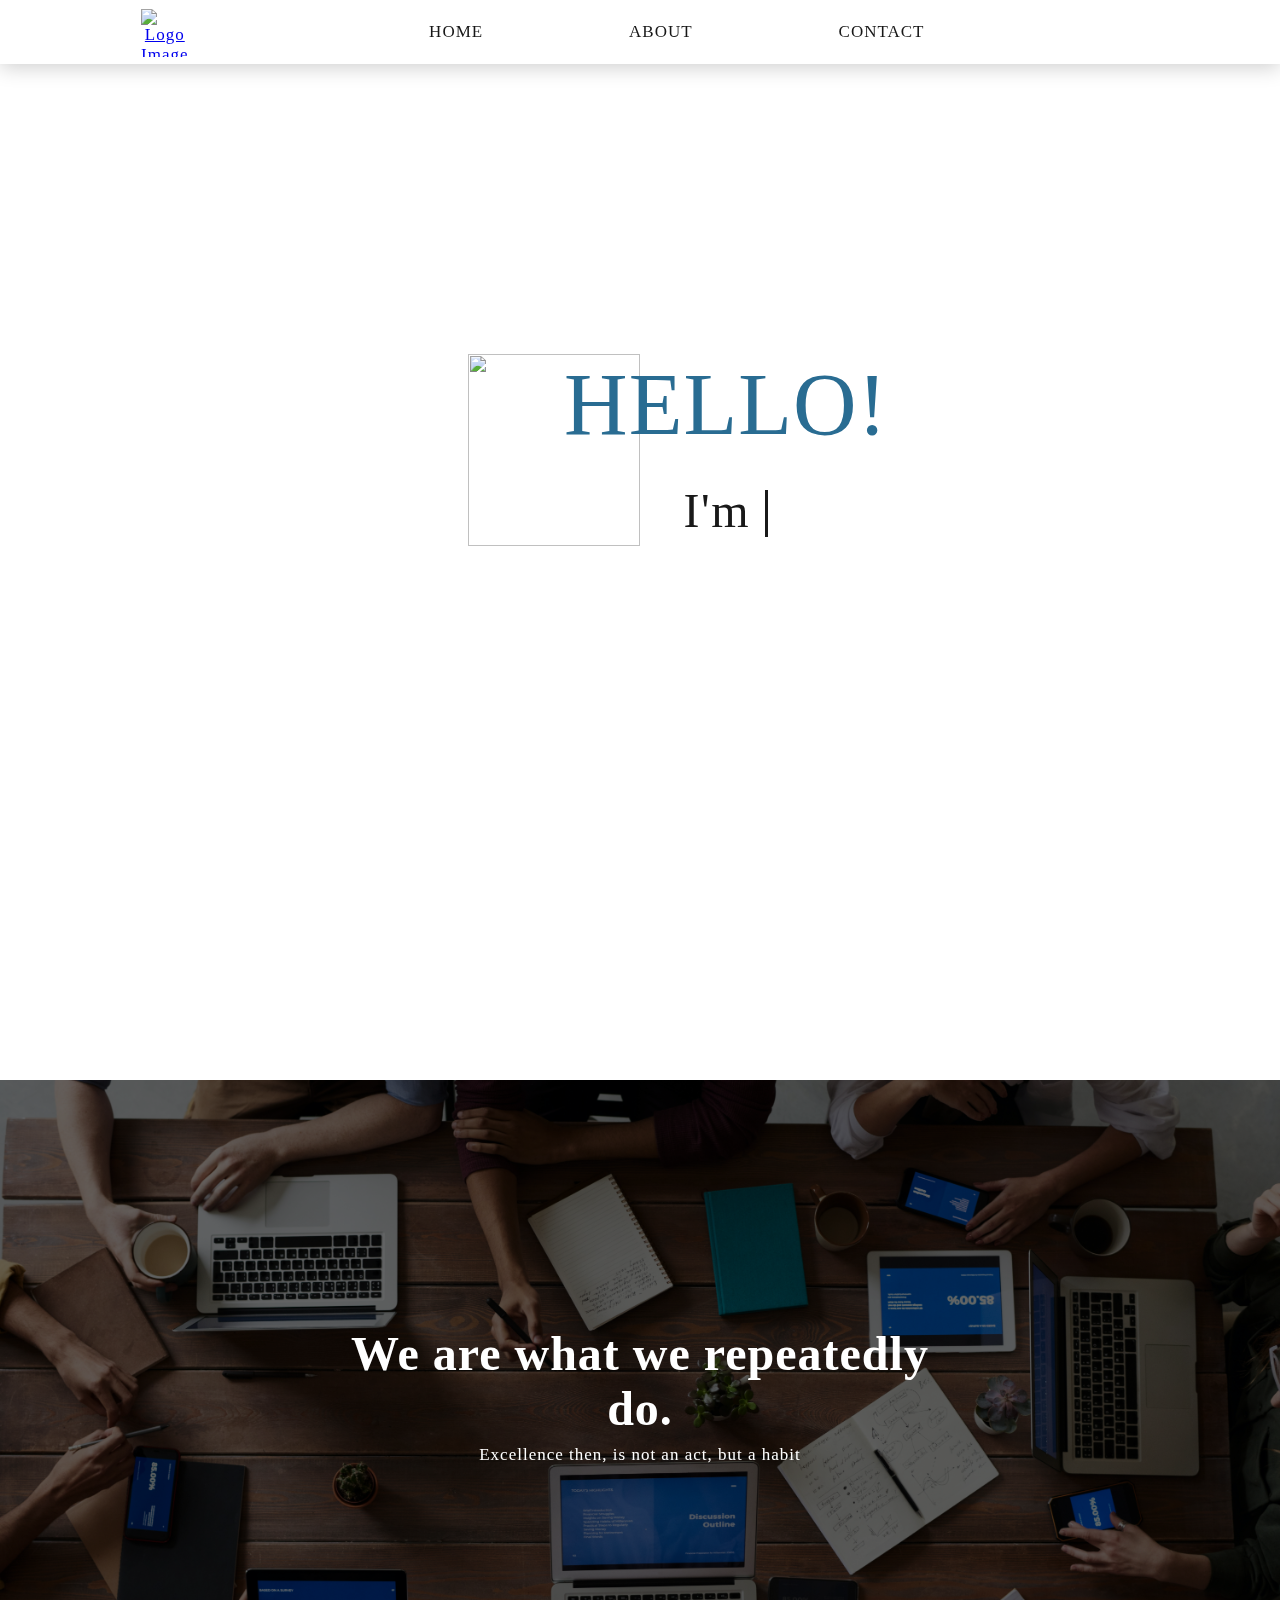
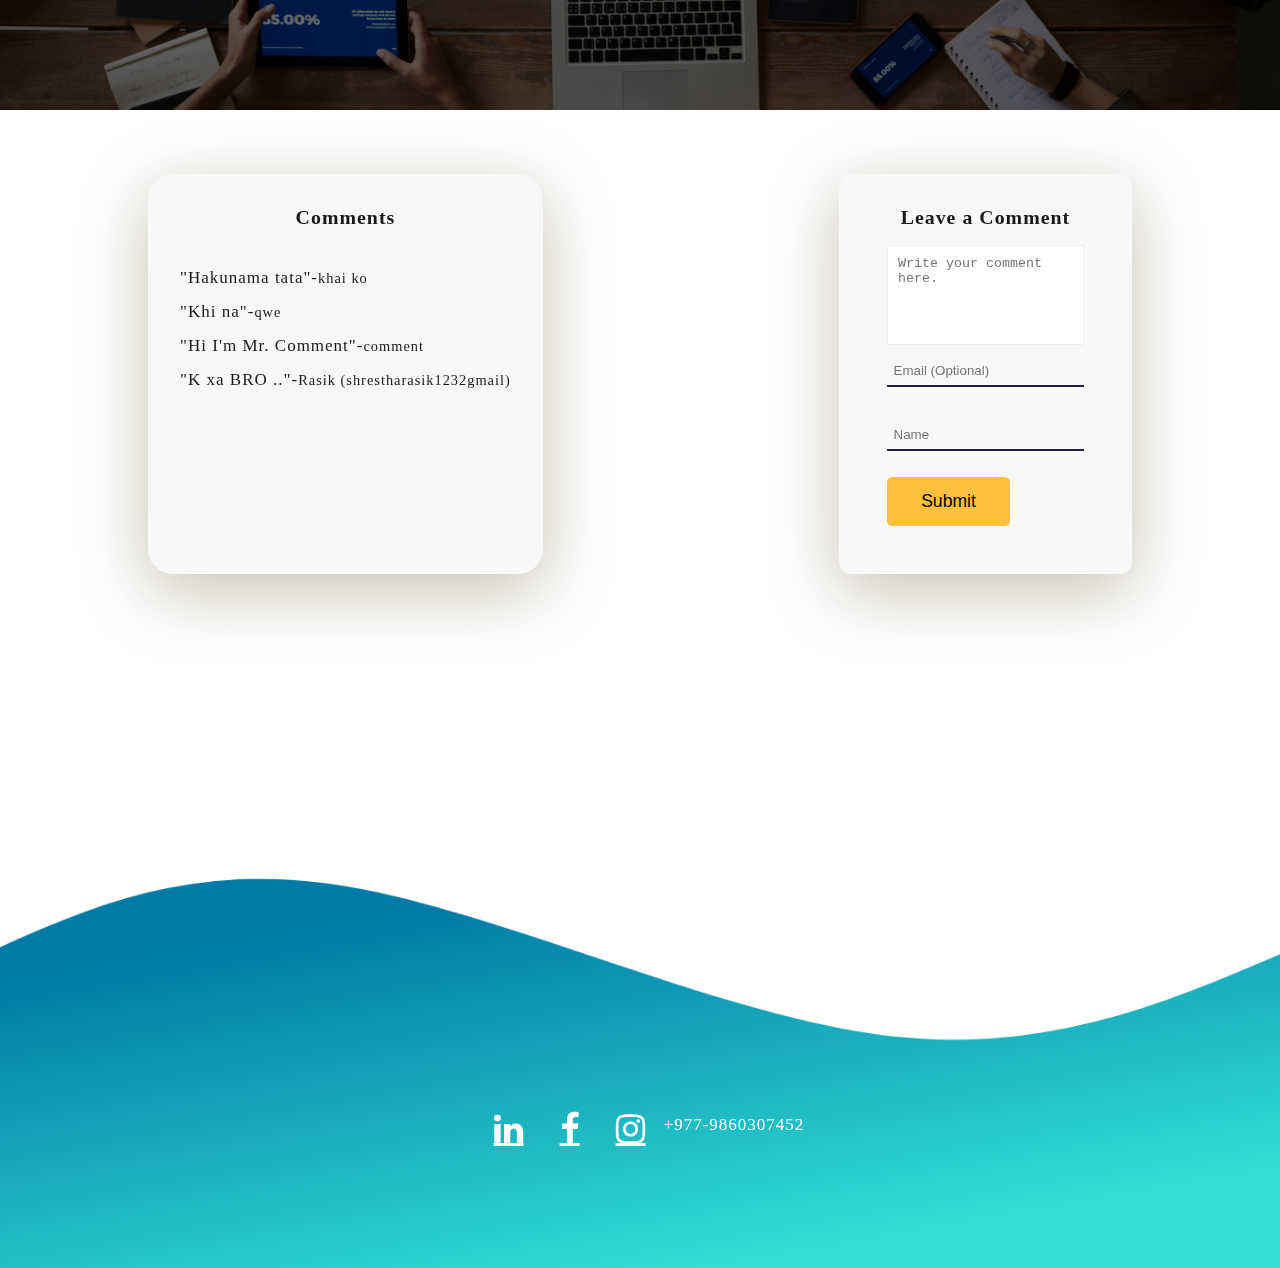
==== index.html @ b8f5f4b5 "ad" ====
<!DOCTYPE html>
<html lang="en">

<head>
  <meta charset="UTF-8">
  <meta http-equiv="X-UA-Compatible" content="IE=edge">
  <meta name="viewport" content="width=device-width, initial-scale=1.0">
  <link rel="stylesheet" href="index.css">
  <link rel="stylesheet" href="navbar/nav.css">
  <link rel="stylesheet" href="particlejs/particle.css">
  <link rel="icon" type="image/x-icon" href="logo.svg">
  <link rel="stylesheet" href="https://cdnjs.cloudflare.com/ajax/libs/font-awesome/4.7.0/css/font-awesome.min.css">



  <title>Sharan Shakya</title>
</head>

<body>
  <div id="particles-js"></div>
  <!-- backgroud particles.js container -->


  <nav id="navbar">
    <div class="logo">
      <a href="/"><img src="logo.svg" alt="Logo Image"></a>
    </div>
    <div class="hamburger">
      <div class="line1"></div>
      <div class="line2"></div>
      <div class="line3"></div>
    </div>
    <ul class="nav-links">
      <li><a href="#">Home</a></li>
      <li><a href="#about">About</a></li>
      <li><a href="#contact">Contact</a></li>
    </ul>
  </nav>
  <div class="container">
    <div class="container1">
      <div class="halfcon halfht">
        <div>
          <h1 class="worddown">HELLO!</h1><br>
          <p>I'm <span class="typed-text"></span><span class="cursor">&nbsp;</span></p>
        </div>
      </div>
      <div class="halfcon halfht2"><img src="cartoon.png" class="bimage"></div>
    </div>
  </div>
  <div id="about" style="height: 0px;"></div>

  <div class="cont1">
    <img src="/image1.jpg" class="hero-image">
    <div class="hero-text">
      <h1 class="hero-h1">We are what we repeatedly do.</h1>
      <p>Excellence then, is not an act, but a habit</p>
    </div>
  </div>





  <div class="mcont">
    <div class="cont2">
      <div class="fewword">
        <h3 style="text-align:center; padding: 2rem 0;">Comments</h3>
        <p>
          "Hakunama tata"-<span style="font-size: 0.9rem;">khai ko</span>
        </p>
        <p>
          "Khi na"-<span style="font-size: 0.9rem;">qwe</span>
        </p>
        <p>
          "Hi I'm Mr. Comment"-<span style="font-size: 0.9rem;">comment</span>
        </p>
        <p>
          "K xa BRO .."-<span style="font-size: 0.9rem;">Rasik (shrestharasik1232gmail)</span>
        </p>
      </div>
    </div>

    <div class="wrapper">
      <div class="containerf">
        <h3 style="text-align:center; padding: 2rem 0 1rem;">Leave a Comment</h3>
        <textarea id="userCmnt" placeholder="Write your comment here." id="textfield" required></textarea>
        <input type="email" placeholder="Email (Optional)" id="useremail" autocomplete="off" />
        <input type="text" placeholder="Name" id="username" autocomplete="off" required />

        <button id="submit">Submit</button>
        <p id="message-ref"></p>

        <!--
        <ul class="instructions">
        <li>Enter email address</li>
      </ul>
    -->

      </div>

    </div>
  </div>
  <script async src="https://pagead2.googlesyndication.com/pagead/js/adsbygoogle.js?client=ca-pub-6929316963913638"
     crossorigin="anonymous"></script>
<!-- myad -->
<ins class="adsbygoogle"
     style="display:block"
     data-ad-client="ca-pub-6929316963913638"
     data-ad-slot="6542798052"
     data-ad-format="auto"
     data-full-width-responsive="true"></ins>
<script>
     (adsbygoogle = window.adsbygoogle || []).push({});
</script>
  <div class="footer">
    <img src="/footer.png" class="footerimg" id="contact">
    <div class="slink">
      <a href="https://www.linkedin.com/in/sharan-shakya-2a991a253/" class="fa fa-linkedin fa-2x"></a>
      <a href="https://www.facebook.com/sharan.shakya.988" class="fa fa-facebook fa-2x"></a>
      <a href="https://l.facebook.com/l.php?u=https%3A%2F%2Finstagram.com%2Fsaran_shakya%3Figshid%3DYmMyMTA2M2Y%253D%26fbclid%3DIwAR3AWyLktVV91XzrCNL2SA-cSX_qr44mmFfyGIPhiyd38kD4BH1JWiRJEtk&h=AT3sZQDgfpwNe_PKlQQWfd-645g--vVTyDCOpM6fXVLVQYco8vTnBP4j1cLEjnzeR4g_JCmL1xZ5KYlZVB3CToIf7IX9SzSdr5lQ_5FsywY5Wpe92niqMSsQ7PNzlhlbo3VeFQ"
        class="fa fa-instagram fa-2x"></a>
      <span style="color: white;padding-top: 1.5rem;"> +977-9860307452</span>
    </div>

  </div>





  <!-- particles.js lib - https://github.com/VincentGarreau/particles.js -->
  <script src="http://cdn.jsdelivr.net/particles.js/2.0.0/particles.min.js"></script> <!-- stats.js lib -->

  <script src="navbar/nav.js"></script>
  <script src="particlejs/particle.js"></script>
  <script src="/t.js"></script>

  <!--Firebase-->


  <script type="module">
    // Import the functions you need from the SDKs you need
    import { initializeApp } from "https://www.gstatic.com/firebasejs/9.13.0/firebase-app.js";
    import { getFirestore } from "https://www.gstatic.com/firebasejs/9.13.0/firebase-firestore.js";
    import { collection, addDoc } from "https://www.gstatic.com/firebasejs/9.13.0/firebase-firestore.js";

    import { getAnalytics } from "https://www.gstatic.com/firebasejs/9.13.0/firebase-analytics.js";

    // TODO: Add SDKs for Firebase products that you want to use
    // https://firebase.google.com/docs/web/setup#available-libraries

    // Your web app's Firebase configuration
    // For Firebase JS SDK v7.20.0 and later, measurementId is optional
    const firebaseConfig = {
      apiKey: "AIzaSyDs4AkdjOiHIBs-JM60m8bfM_MmTyYeDIo",
      authDomain: "comments-49b1d.firebaseapp.com",
      databaseURL: "https://comments-49b1d-default-rtdb.firebaseio.com",
      projectId: "comments-49b1d",
      storageBucket: "comments-49b1d.appspot.com",
      messagingSenderId: "21105655154",
      appId: "1:21105655154:web:bf879b3d6b1ea61c8eb1eb",
      measurementId: "G-LWJBG18EDX"
    };
    // Initialize Firebase
    const app = initializeApp(firebaseConfig);
    const analytics = getAnalytics(app);
    //const db= firebase.firestore();
    //const db= app.firestore();
    const db = getFirestore(app);

    let count = 0;

    //------------------------//
    //----------FormJs--------//
    //-----------------------//

    let submitBtn = document.getElementById("submit");

    submit.addEventListener('click', (e) => {
      let messageRef = document.getElementById("message-ref");
      let username = document.getElementById("username").value;
      let useremail = document.getElementById("useremail").value;
      let usercomment = document.getElementById("userCmnt").value;



      /*db.collection("comments").add({
          name: username,
          comment: usercomment,
          email: useremail
      })*/

      if (((username && usercomment) != "")) {
        if (count == 0) {
          try {
            const docRef = addDoc(collection(db, "comments"), {
              name: username,
              comment: usercomment,
              email: useremail
            });
            messageRef.innerHTML = "Submitted"
            messageRef.style.visibility = "visible";
          } catch (err) {
            messageRef.innerHTML = "Submissio Failed"
            messageRef.style.visibility = "visible";
          }
          e.preventDefault();
          document.getElementById("username").value = "";
          document.getElementById("useremail").value = "";
          document.getElementById("userCmnt").value = "";
          messageRef.style.visibility = "visible";
          count = 1;
        }
        else {
          messageRef.innerHTML = "You want to enter twice huh"
          messageRef.style.visibility = "visible";
        }
      }
      else {
        messageRef.innerHTML = "Empty Field"
        messageRef.style.visibility = "visible";
      }
    });

  </script>
</body>

</html>
---- index.css ----
/* For responsive */
.col-1 {
    width: 8.33%;
}

.col-2 {
    width: 16.66%;
}

.col-3 {
    width: 25%;
}

.col-4 {
    width: 33.33%;
}

.col-5 {
    width: 41.66%;
}

.col-6 {
    width: 50%;
}

.col-7 {
    width: 58.33%;
}

.col-8 {
    width: 66.66%;
}

.col-9 {
    width: 75%;
}

.col-10 {
    width: 83.33%;
}

.col-11 {
    width: 91.66%;
}

.col-12 {
    width: 100%;
}


* {
    margin: 0;
    padding: 0;
    box-sizing: border-box;
}

html {
    scroll-behavior: smooth;
}

body {
    font-family: Georgia,"Times New Roman",Times,serif;
    font-weight: 400;
    font-size: 17px;
    line-height: normal;
    letter-spacing: 1px;
    color: #191919;
}

img {
    display: block;
}

.bimage {
    width: 100%;
    height: 100%
}

.container {
    z-index: 1;
    min-height: 100vh;
    display: flex;
    align-items: center;
    justify-content: center;
}

.container1 {

    display: flex;
    flex-direction: row-reverse;

}

.halfcon {
    width: 50%;
}

.worddown {
    font-size: 5.5rem;
    font-weight: 500;
    color: #296C92;
    text-align: center;
}

.halfht {
    display: flex;
    align-items: center;
    justify-content: center;
}

.cont1 {
    margin: 20vh 0 0;
    height: 70vh;
    background-color: black;
    text-align: center;
    position: relative;
}

.hero-image {
    width: 100%;
    height: 70vh;
    object-fit: cover;
    opacity: 0.4;

}

.hero-h1 {
    font-size: 3rem;
    font-weight: 600;
    margin-bottom: 1vh;
}

.hero-text {
    font-weight: 400;
    position: absolute;
    top: 50%;
    left: 50%;
    transform: translate(-50%, -50%);
    color: white;
}

.cont2 {
    margin: 4rem auto;

}

.fewword {
    border-radius: 25px;
    background-color: #f8f8f8;
	box-shadow: 0 1em 4em rgb(71, 50, 4, 0.3);

    padding: 0 2rem;
    text-align: justify;
    min-height: 400px;
    max-width: 500px;

}
.fewword p{
    padding: 7px 0;
}
/*----------Comment Form-------------*/
.wrapper {
    max-width: 600px;
    margin: 4rem auto;
    background-color: #f8f8f8;
    padding: 0 3rem;
	border-radius: 0.7em;
	box-shadow: 0 1em 4em rgb(71, 50, 4, 0.3);
}
.containerf {
    margin-bottom: 2rem;
}

textarea{
    width:100%;
    height:100px;
    padding:10px;
    border:1px solid #eee;
    resize:none;
  }
.instructions {
	background-color: #f8f8f8;
	padding: 0 1.8em;
	border-radius: 0.5em;
	font-size: 0.9em;
	margin: 1.5em 0 1em 0;
}
.instructions li {
	margin-bottom: 1em;
}

input,
#submit {
	border: none;
	outline: none;
	display: block;
}
input {
	width: 100%;
	background-color: transparent;
	margin-bottom: 2em;
	padding: 1em 0 0.5em 0.5em;
	border-bottom: 2px solid #202040;
}
#submit {
	position: relative;
	left: 0;
	font-size: 1.1rem;
	width: 7em;
	background-color: #ffc13d;
	padding: 0.8em 0;
	border-radius: 0.3em;
	margin: 1em 0 0;
}

#message-ref {
    position: relative;
    top: 0;
	visibility: hidden;
	font-size: 0.9em;
	margin-top:0;
	color: #34bd34;
    
}


.mcont{
    display: flex;
    justify-content: center;
}



/*-----Typing Effect----*/



.container p {
    font-size: 3rem;
    padding: 0.5rem;
    font-weight: 300;
    letter-spacing: 0.1rem;
    text-align: center;
    overflow: hidden;
}

.container p span.typed-text {
    font-size: 2.5rem;
    font-weight: normal;
    color: #296C92;
}

.container p span.cursor {
    display: inline-block;
    font-size: 2.5rem;
    background-color: #191919;
    margin-left: 0.1rem;
    width: 3px;
    animation: blink 1s infinite;
}

.container p span.cursor.typing {
    animation: none;
}



@keyframes blink {
    0% {
        background-color: #191919;
    }

    49% {
        background-color: #191919;
    }

    50% {
        background-color: transparent;
    }

    99% {
        background-color: transparent;
    }

    100% {
        background-color: #191919;
    }
}



/*------For small Screen-----*/
@media screen and (max-width: 800px) {

    body {
        font-weight: 300;
        font-size: 17px;
    }
    .container1 {
        flex-direction: column;

    }

    .halfcon {
        width: 100%;
    }

    .halfht {
        height: 100vh;
    }

    .halfht2 {
        height: 80vh;
    }

    .worddown {
        font-size: 4rem;
    }

    .container p {
        font-size: 2.5rem;
    }

    .container p span.typed-text {
        font-size: 2rem;
    }

    .bimage {
        object-fit: cover;
        object-position: 50% 100%;

    }

    .cont1 {
        margin: 20vh 0 0;
    }

    .hero-h1 {
        font-size: 2.2rem;
        margin-bottom: 1vh;
    }
    .cont2 {
        margin: 4rem auto;
        padding: 0 7vw;

    }
    .wrapper {
        margin: 0 auto 4rem ;
        padding: 0 5rem;

    }
    .mcont{
        display: flex;
        justify-content: center;
        flex-direction: column;

    }

}
/*-----Footer-----*/
.footer{
    position: relative;
}
.footerimg{
    width: 100%;
    height: 70vh;
    object-fit: cover;
    object-position: 80% 100%;
    position: relative;
}

.fa {  
    padding: 1rem;  
  text-align: center;  
    margin: 5px 2px;  
    font-size: 70px;  
  }  
  .fa-facebook {  
    color: white;  
  }  


  .fa-linkedin {  
    color: white;  
  }  
  .fa-instagram {  
    color: white;  
  }  

.slink{
    position: absolute;
    bottom: 10%;
    left: 50%;
    transform: translate(-50%, -50%);
    display: flex;
    justify-content: center;

}
---- navbar/nav.css ----
body{
    overflow-x: hidden;
}
nav{
    height: 4rem;
    width: 100vw;
    background-color: transparent;
    box-shadow: 0 3px 20px rgba(0, 0, 0, 0.2);
    display: flex;
    position: fixed;
    top: 0;
    z-index: 10;
    backdrop-filter: blur(4px);
}

/*Styling logo*/
.logo{
    padding:1vh 1vw;
    text-align: center;
    margin-left: 10vw;
}
.logo img {
    height: 3rem;
    width: 3rem;
}

/*Styling Links*/
.nav-links{
    display: flex;
    list-style: none; 
    width: 88vw;
    padding: 0 0.7vw;
    justify-content: center;
    align-items: center;
    text-transform: uppercase;
    margin-right: 10vw;
}
.nav-links li a{
    text-decoration: none;
    margin: 0 0.7vw;
    color: #171717;

}
.nav-links li a:hover {
    color: #007BA7;
}
.nav-links li {
    position: relative;
    margin: 5vh 5vw;
}
.nav-links li a::before {
    content: "";
    display: block;
    height: 3px;
    width: 0%;
    background-color: #007BA7;
    position: absolute;
    bottom: 0;
    transition: all ease-in-out 250ms;
    margin: 0 0 0 10%;
}
.nav-links li a:hover::before{
    width: 80%;
}


/*Styling Hamburger Icon*/
.hamburger div{
    width: 30px;
    height:3px;
    background: #171717;
    margin: 5px;
    transition: all 0.3s ease;
}
.hamburger{
    display: none;
}

/*Stying for small screens*/
@media screen and (max-width: 800px){
    nav{
        position: fixed;
        z-index: 3;
    }
    .logo{
        margin-left: 3vw;
    }
    .hamburger{
        display:block;
        position: absolute;
        cursor: pointer;
        right: 5%;
        top: 50%;
        transform: translate(-5%, -50%);
        z-index: 2;
        transition: all 0.7s ease;
    }
    .nav-links{
        position: fixed;
        background: #F2F2F2;
        height: 100vh;
        width: 100%;
        flex-direction: column;
        clip-path: circle(50px at 90% -20%);
        -webkit-clip-path: circle(50px at 90% -10%);
        transition: all 1s ease-out;
        pointer-events: none;
    }
    .nav-links.open{
        clip-path: circle(1000px at 90% -10%);
        -webkit-clip-path: circle(1000px at 90% -10%);
        pointer-events: all;
    }
    .nav-links li{
        opacity: 0;
    }
    .nav-links li:nth-child(1){
        transition: all 0.5s ease 0.2s;
    }
    .nav-links li:nth-child(2){
        transition: all 0.5s ease 0.4s;
    }
    .nav-links li:nth-child(3){
        transition: all 0.5s ease 0.6s;
    }
    .nav-links li:nth-child(4){
        transition: all 0.5s ease 0.7s;
    }
    .nav-links li:nth-child(5){
        transition: all 0.5s ease 0.8s;
    }
    .nav-links li:nth-child(6){
        transition: all 0.5s ease 0.9s;
        margin: 0;
    }
    .nav-links li:nth-child(7){
        transition: all 0.5s ease 1s;
        margin: 0;
    }
    li.fade{
        opacity: 1;
    }
}
/*Animating Hamburger Icon on Click*/
.toggle .line1{
    transform: rotate(-45deg) translate(-5px,6px);
}
.toggle .line2{
    transition: all 0.7s ease;
    width:0;
}
.toggle .line3{
    transform: rotate(45deg) translate(-5px,-6px);
}
---- particlejs/particle.css ----
/* ---- particles.js container ---- */
#particles-js{
    position: fixed;
    width: 100%;
    height: 100%;
    background-color: #ffffff;
    background-image: url("");
    background-repeat: no-repeat;
    background-size: cover;
    background-position: 50% 50%;
    z-index: -1;
    filter: blur(5px);
    -webkit-filter: blur(5px);
  

}
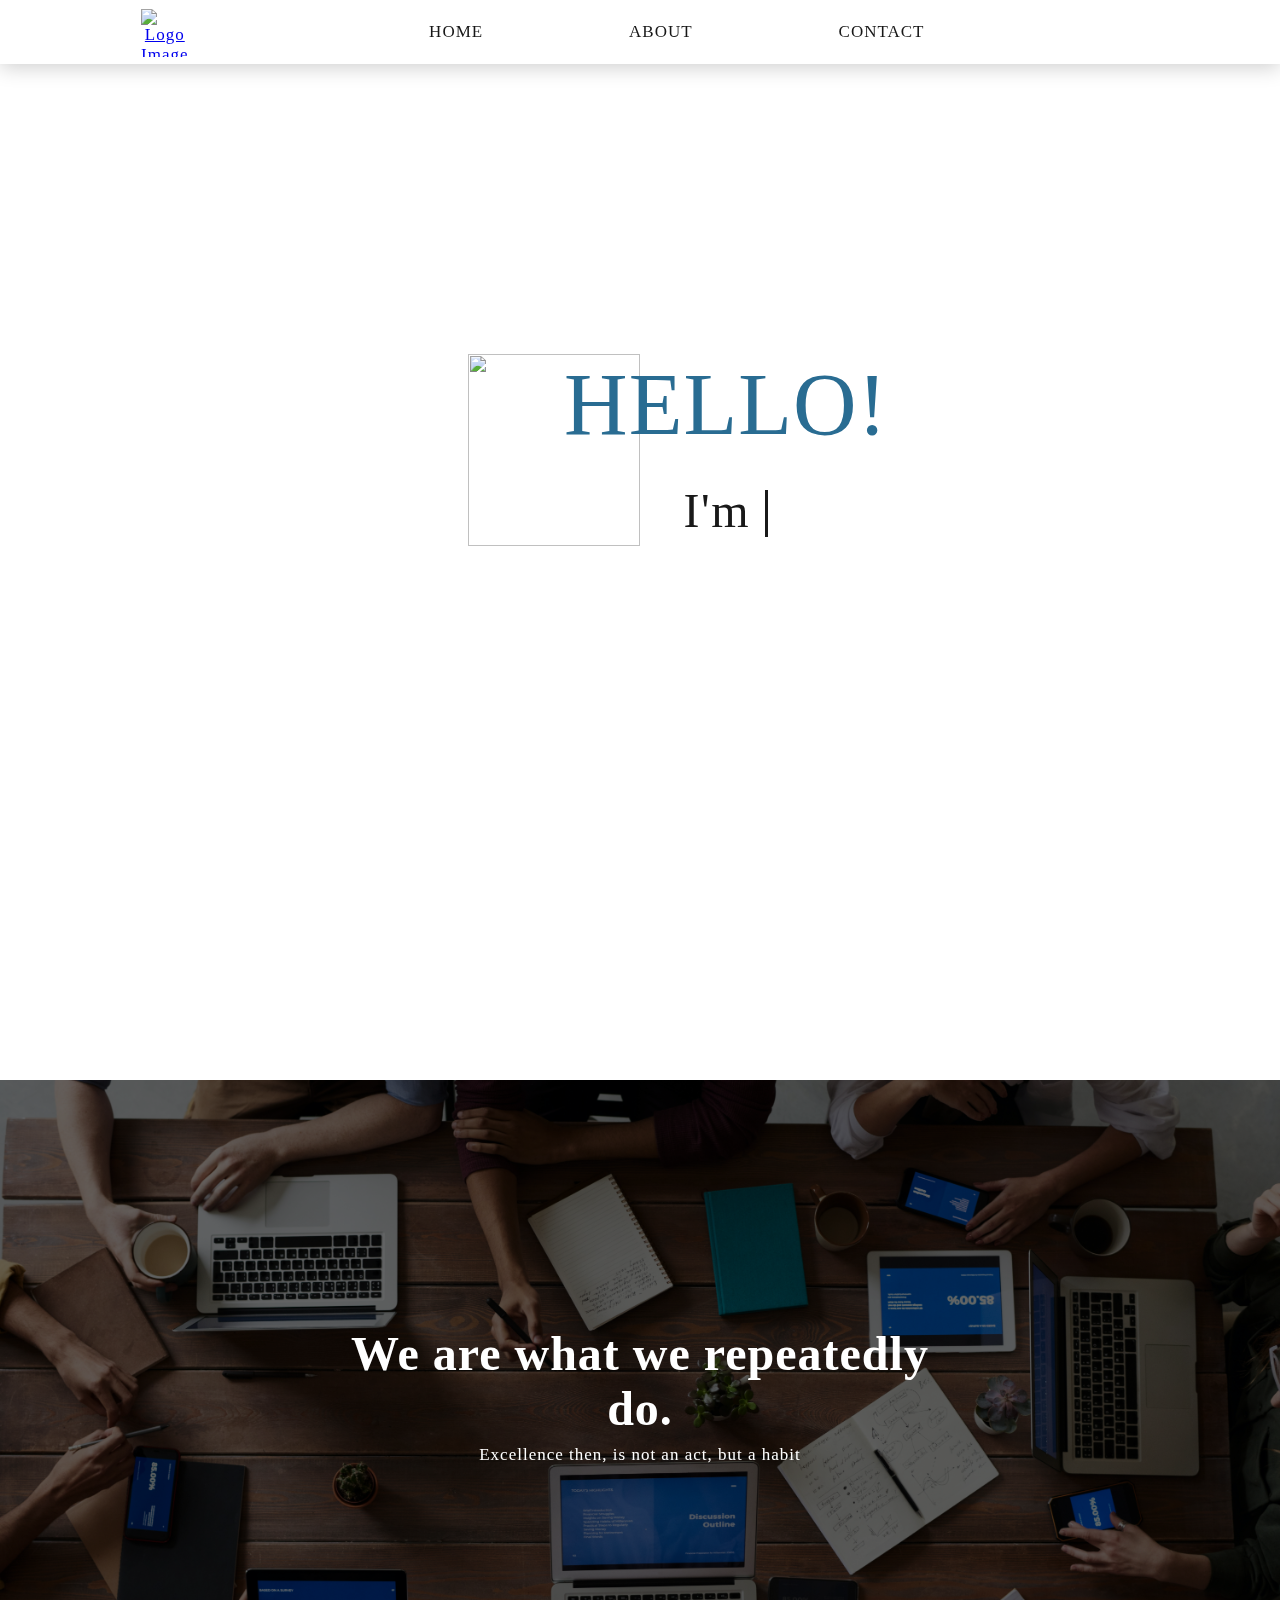
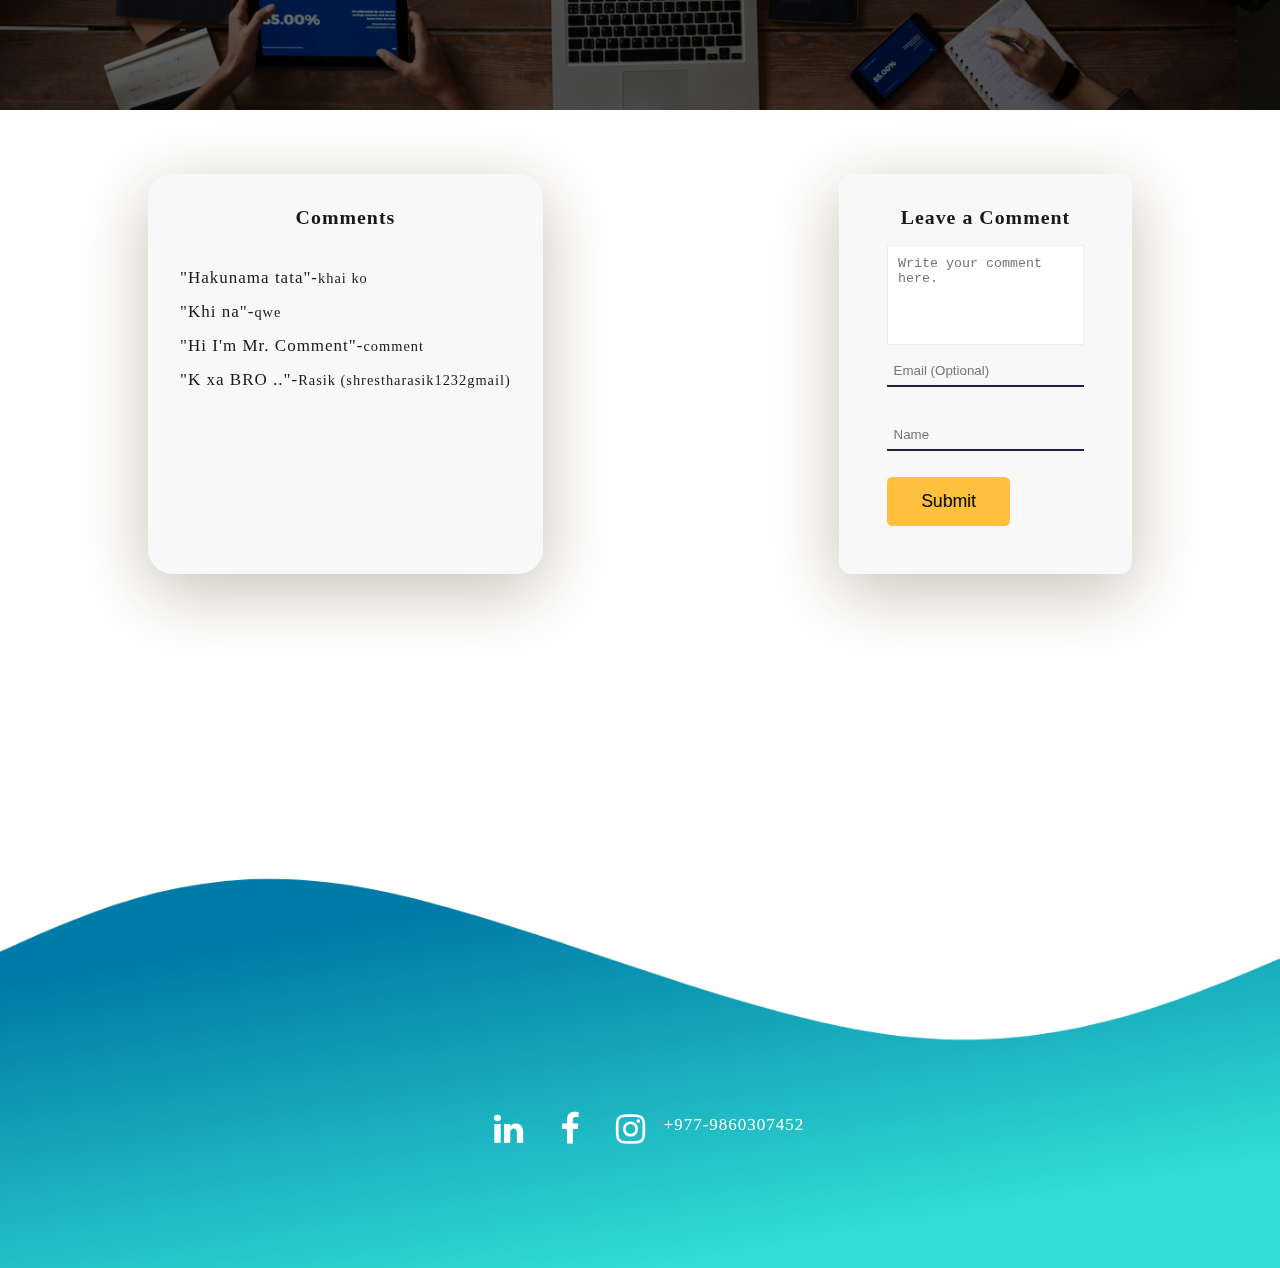
==== commit e68e51e2: "jk" ====
--- a/index.html
+++ b/index.html
@@ -100,25 +100,14 @@
 
     </div>
   </div>
-  <script async src="https://pagead2.googlesyndication.com/pagead/js/adsbygoogle.js?client=ca-pub-6929316963913638"
-     crossorigin="anonymous"></script>
-<!-- myad -->
-<ins class="adsbygoogle"
-     style="display:block"
-     data-ad-client="ca-pub-6929316963913638"
-     data-ad-slot="6542798052"
-     data-ad-format="auto"
-     data-full-width-responsive="true"></ins>
-<script>
-     (adsbygoogle = window.adsbygoogle || []).push({});
-</script>
+
   <div class="footer">
     <img src="/footer.png" class="footerimg" id="contact">
     <div class="slink">
-      <a href="https://www.linkedin.com/in/sharan-shakya-2a991a253/" class="fa fa-linkedin fa-2x"></a>
-      <a href="https://www.facebook.com/sharan.shakya.988" class="fa fa-facebook fa-2x"></a>
-      <a href="https://l.facebook.com/l.php?u=https%3A%2F%2Finstagram.com%2Fsaran_shakya%3Figshid%3DYmMyMTA2M2Y%253D%26fbclid%3DIwAR3AWyLktVV91XzrCNL2SA-cSX_qr44mmFfyGIPhiyd38kD4BH1JWiRJEtk&h=AT3sZQDgfpwNe_PKlQQWfd-645g--vVTyDCOpM6fXVLVQYco8vTnBP4j1cLEjnzeR4g_JCmL1xZ5KYlZVB3CToIf7IX9SzSdr5lQ_5FsywY5Wpe92niqMSsQ7PNzlhlbo3VeFQ"
-        class="fa fa-instagram fa-2x"></a>
+      <a  href="https://www.linkedin.com/in/sharan-shakya-2a991a253/" target="_blank" rel="noopener noreferrer"> <i class="fa fa-linkedin fa-2x"></i></a>
+      <a href="https://www.facebook.com/sharan.shakya.988" target="_blank" rel="noopener noreferrer"><i class="fa fa-facebook fa-2x"> </i></a>
+      <a href="https://l.facebook.com/l.php?u=https%3A%2F%2Finstagram.com%2Fsaran_shakya%3Figshid%3DYmMyMTA2M2Y%253D%26fbclid%3DIwAR3AWyLktVV91XzrCNL2SA-cSX_qr44mmFfyGIPhiyd38kD4BH1JWiRJEtk&h=AT3sZQDgfpwNe_PKlQQWfd-645g--vVTyDCOpM6fXVLVQYco8vTnBP4j1cLEjnzeR4g_JCmL1xZ5KYlZVB3CToIf7IX9SzSdr5lQ_5FsywY5Wpe92niqMSsQ7PNzlhlbo3VeFQ" target="_blank" rel="noopener noreferrer">
+        <i class="fa fa-instagram fa-2x"></i></a>
       <span style="color: white;padding-top: 1.5rem;"> +977-9860307452</span>
     </div>
 
--- a/index.css
+++ b/index.css
@@ -365,7 +365,7 @@
     width: 100%;
     height: 70vh;
     object-fit: cover;
-    object-position: 80% 100%;
+    object-position: 20% 100%;
     position: relative;
 }
 
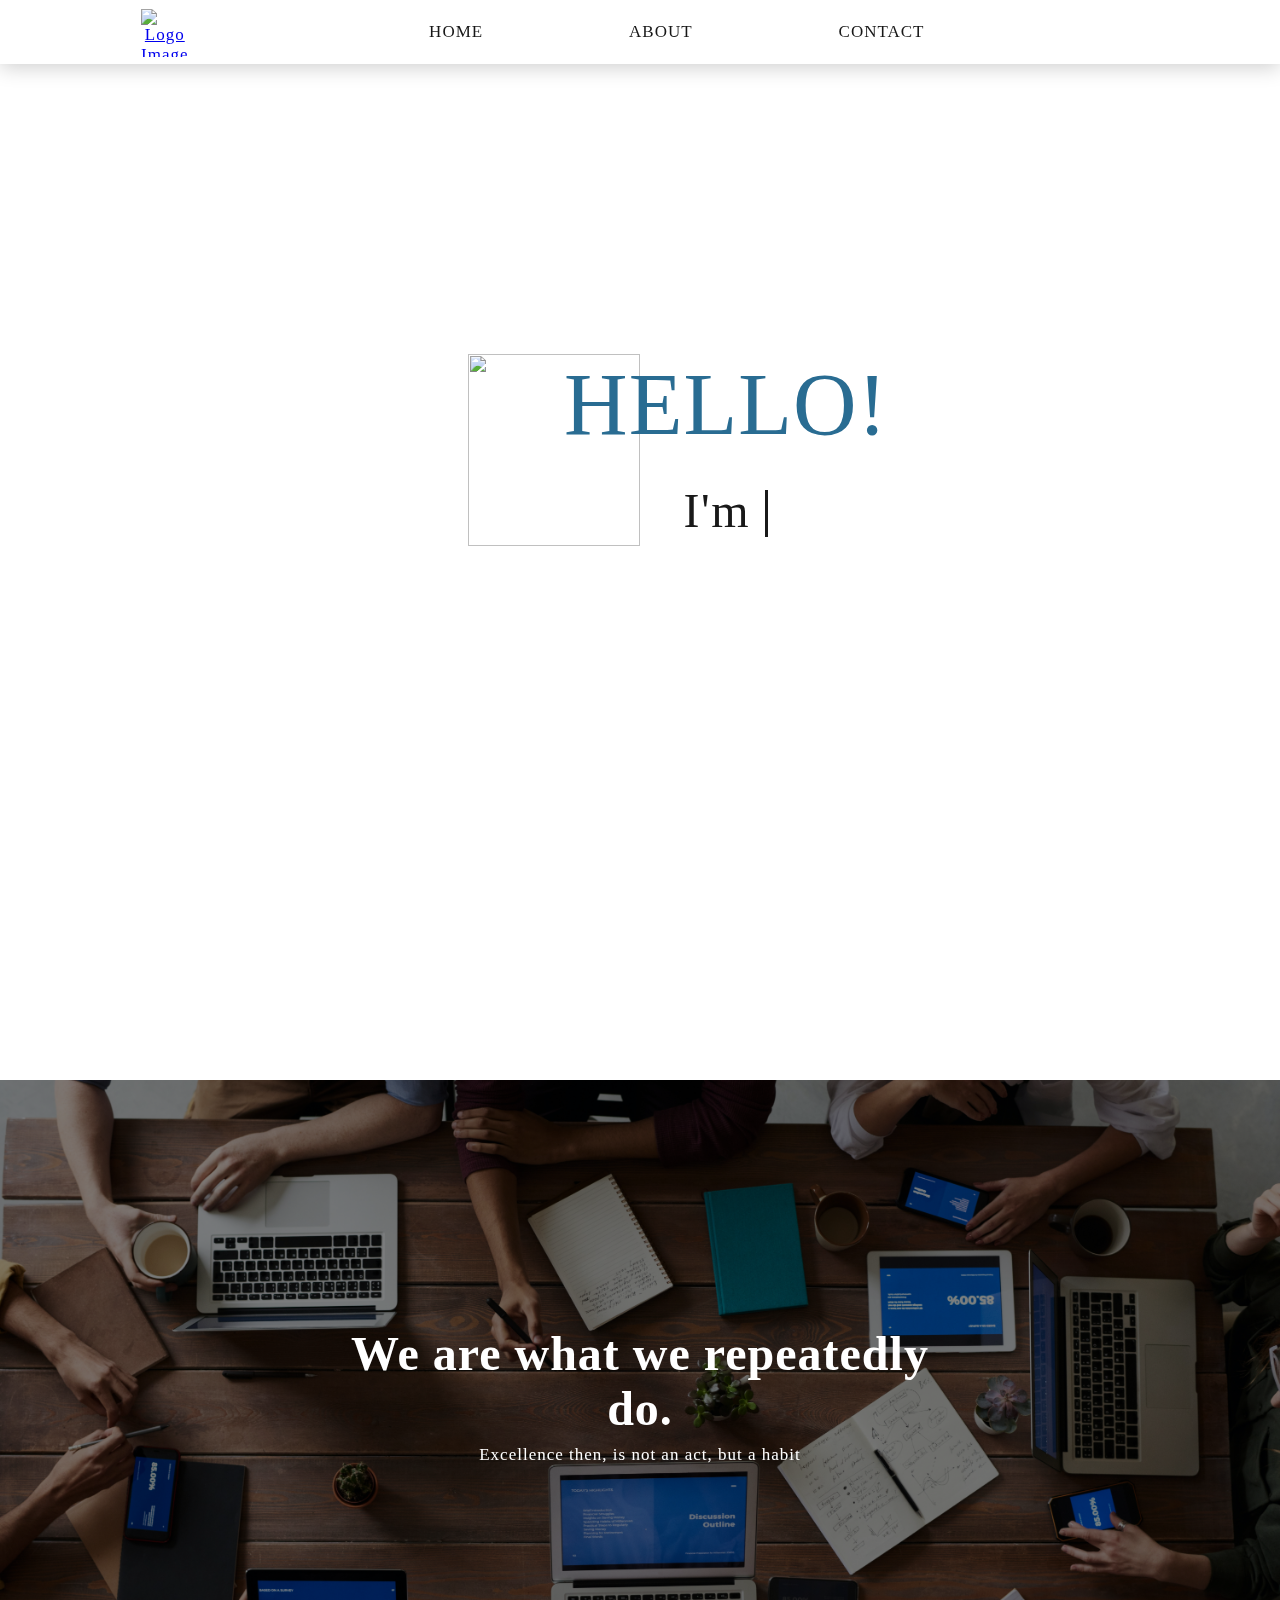
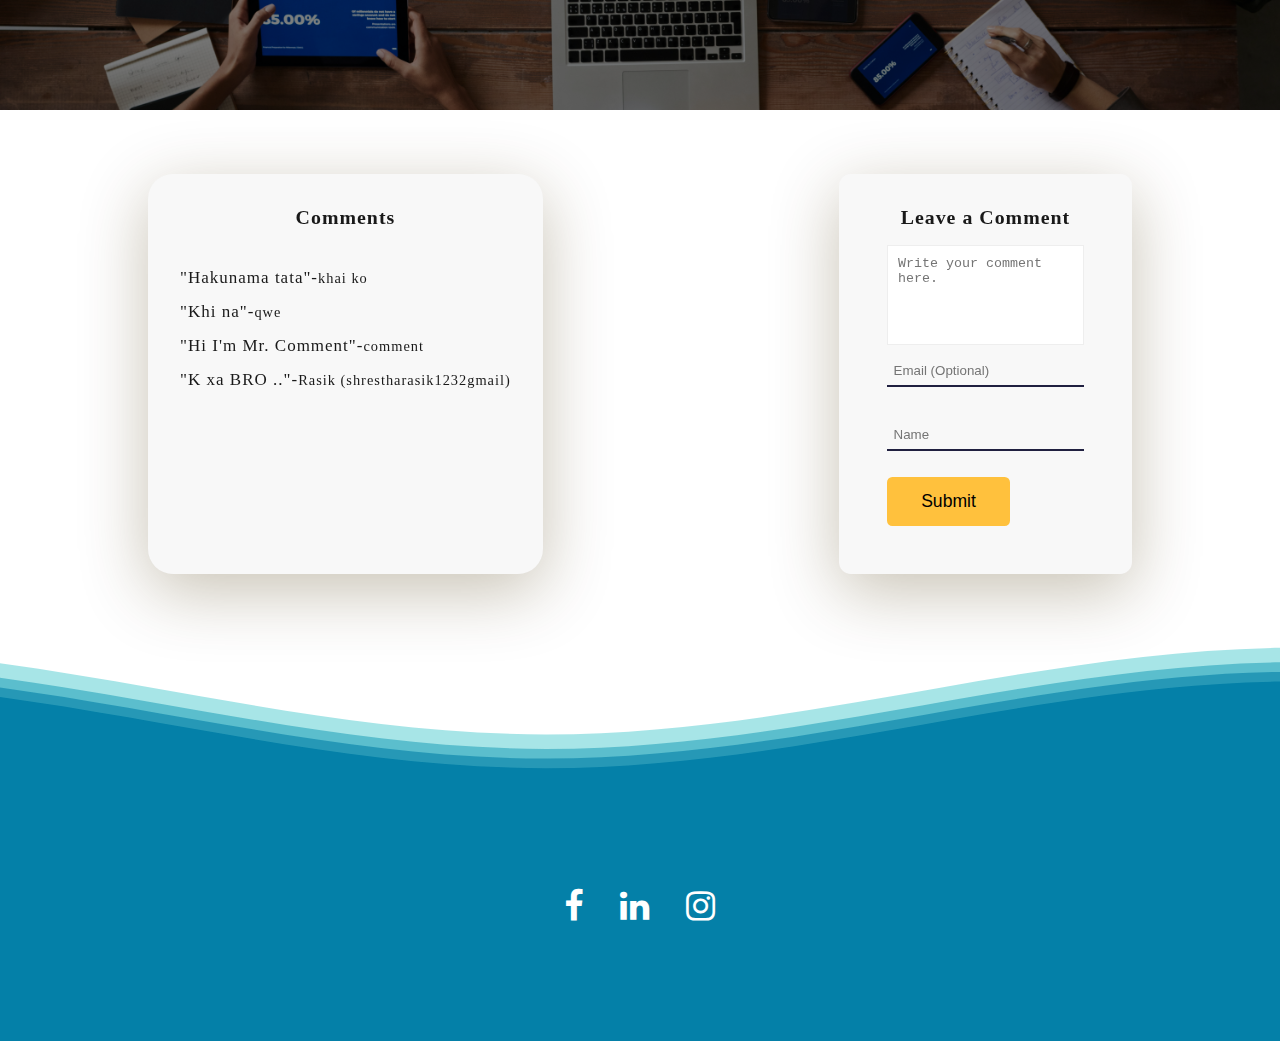
==== commit 69e0b92a: "particle changed" ====
--- a/index.html
+++ b/index.html
@@ -101,27 +101,48 @@
     </div>
   </div>
 
-  <div class="footer">
-    <img src="/footer.png" class="footerimg" id="contact">
-    <div class="slink">
+
+
+  <!--Waves Container-->
+<div>
+  <svg class="waves" xmlns="http://www.w3.org/2000/svg" xmlns:xlink="http://www.w3.org/1999/xlink"
+  viewBox="0 24 150 28" preserveAspectRatio="none" shape-rendering="auto">
+  <defs>
+  <path id="gentle-wave" d="M-160 44c30 0 58-18 88-18s 58 18 88 18 58-18 88-18 58 18 88 18 v44h-352z" />
+  </defs>
+  <g class="parallax">
+  <use xlink:href="#gentle-wave" x="48" y="0" fill="rgba(36,190,196,.4)" />
+  <use xlink:href="#gentle-wave" x="48" y="3" fill="rgba(15,152,180,0.5)" />
+  <use xlink:href="#gentle-wave" x="48" y="5" fill="rgba(4,128,168,.6)" />
+
+  <use xlink:href="#gentle-wave" x="48" y="7" fill="#0480a8" />
+  </g>
+  </svg>
+  </div>
+  <!--Waves end-->
+  
+  </div>
+  <!--Header ends-->
+  
+  <!--Content starts-->
+  <div class="wavecontent footerwave">
+      <a href="https://www.facebook.com/sharan.shakya.988" target="_blank" rel="noopener noreferrer"><i class="fa fa-facebook fa-2x"> </i></a>
       <a  href="https://www.linkedin.com/in/sharan-shakya-2a991a253/" target="_blank" rel="noopener noreferrer"> <i class="fa fa-linkedin fa-2x"></i></a>
-      <a href="https://www.facebook.com/sharan.shakya.988" target="_blank" rel="noopener noreferrer"><i class="fa fa-facebook fa-2x"> </i></a>
       <a href="https://l.facebook.com/l.php?u=https%3A%2F%2Finstagram.com%2Fsaran_shakya%3Figshid%3DYmMyMTA2M2Y%253D%26fbclid%3DIwAR3AWyLktVV91XzrCNL2SA-cSX_qr44mmFfyGIPhiyd38kD4BH1JWiRJEtk&h=AT3sZQDgfpwNe_PKlQQWfd-645g--vVTyDCOpM6fXVLVQYco8vTnBP4j1cLEjnzeR4g_JCmL1xZ5KYlZVB3CToIf7IX9SzSdr5lQ_5FsywY5Wpe92niqMSsQ7PNzlhlbo3VeFQ" target="_blank" rel="noopener noreferrer">
         <i class="fa fa-instagram fa-2x"></i></a>
-      <span style="color: white;padding-top: 1.5rem;"> +977-9860307452</span>
-    </div>
-
-  </div>
-
+     </div>
+  <!--Content ends-->
 
 
 
 
   <!-- particles.js lib - https://github.com/VincentGarreau/particles.js -->
+
   <script src="http://cdn.jsdelivr.net/particles.js/2.0.0/particles.min.js"></script> <!-- stats.js lib -->
+  <script src="particlejs/particle.js"></script>
+
 
   <script src="navbar/nav.js"></script>
-  <script src="particlejs/particle.js"></script>
   <script src="/t.js"></script>
 
   <!--Firebase-->
--- a/index.css
+++ b/index.css
@@ -120,7 +120,7 @@
     width: 100%;
     height: 70vh;
     object-fit: cover;
-    opacity: 0.4;
+    opacity: 0.5;
 
 }
 
@@ -357,23 +357,16 @@
     }
 
 }
-/*-----Footer-----*/
-.footer{
-    position: relative;
-}
-.footerimg{
-    width: 100%;
-    height: 70vh;
-    object-fit: cover;
-    object-position: 20% 100%;
-    position: relative;
-}
+/*-----icon-----*/
+
 
 .fa {  
     padding: 1rem;  
   text-align: center;  
     margin: 5px 2px;  
     font-size: 70px;  
+    transition: 0.4s ease-out;
+
   }  
   .fa-facebook {  
     color: white;  
@@ -387,15 +380,78 @@
     color: white;  
   }  
 
-.slink{
-    position: absolute;
-    bottom: 10%;
-    left: 50%;
-    transform: translate(-50%, -50%);
+.fa:hover{
+    -ms-transform: rotate(360deg); /* IE 9 */
+    transform: rotate(360deg);
+    transition: 0.4s ease-in-out;
+}
+
+
+
+/*---wave*---*/
+
+
+.footerwave { /*Flexbox for containers*/
     display: flex;
     justify-content: center;
-
-}
-
-
-
+    align-items: center;
+    text-align: center;
+  }
+  
+  .waves {
+    position:relative;
+    width: 100%;
+    height:15vh;
+    margin-bottom:-7px; /*Fix for safari gap*/
+    min-height:100px;
+    max-height:150px;
+  }
+  
+  .wavecontent {
+    position:relative;
+    height:30vh;
+    text-align:center;
+    background-color: #0480a8;
+    t
+  }
+  
+  /* Animation */
+  
+  .parallax > use {
+    animation: move-forever 25s cubic-bezier(.55,.5,.45,.5)     infinite;
+  }
+  .parallax > use:nth-child(1) {
+    animation-delay: -2s;
+    animation-duration: 7s;
+  }
+  .parallax > use:nth-child(2) {
+    animation-delay: -3s;
+    animation-duration: 10s;
+  }
+  .parallax > use:nth-child(3) {
+    animation-delay: -4s;
+    animation-duration: 13s;
+  }
+  .parallax > use:nth-child(4) {
+    animation-delay: -5s;
+    animation-duration: 20s;
+  }
+  @keyframes move-forever {
+    0% {
+     transform: translate3d(-90px,0,0);
+    }
+    100% { 
+      transform: translate3d(85px,0,0);
+    }
+  }
+  /*Shrinking for mobile*/
+  @media (max-width: 768px) {
+    .waves {
+      height:50x;
+      min-height:40px;
+    }
+    .wavecontent {
+      height:30vh;
+    }
+  
+  }
--- a/particlejs/particle.css
+++ b/particlejs/particle.css
@@ -11,9 +11,5 @@
     background-size: cover;
     background-position: 50% 50%;
     z-index: -1;
-    filter: blur(5px);
-    -webkit-filter: blur(5px);
-  
 
 }
-
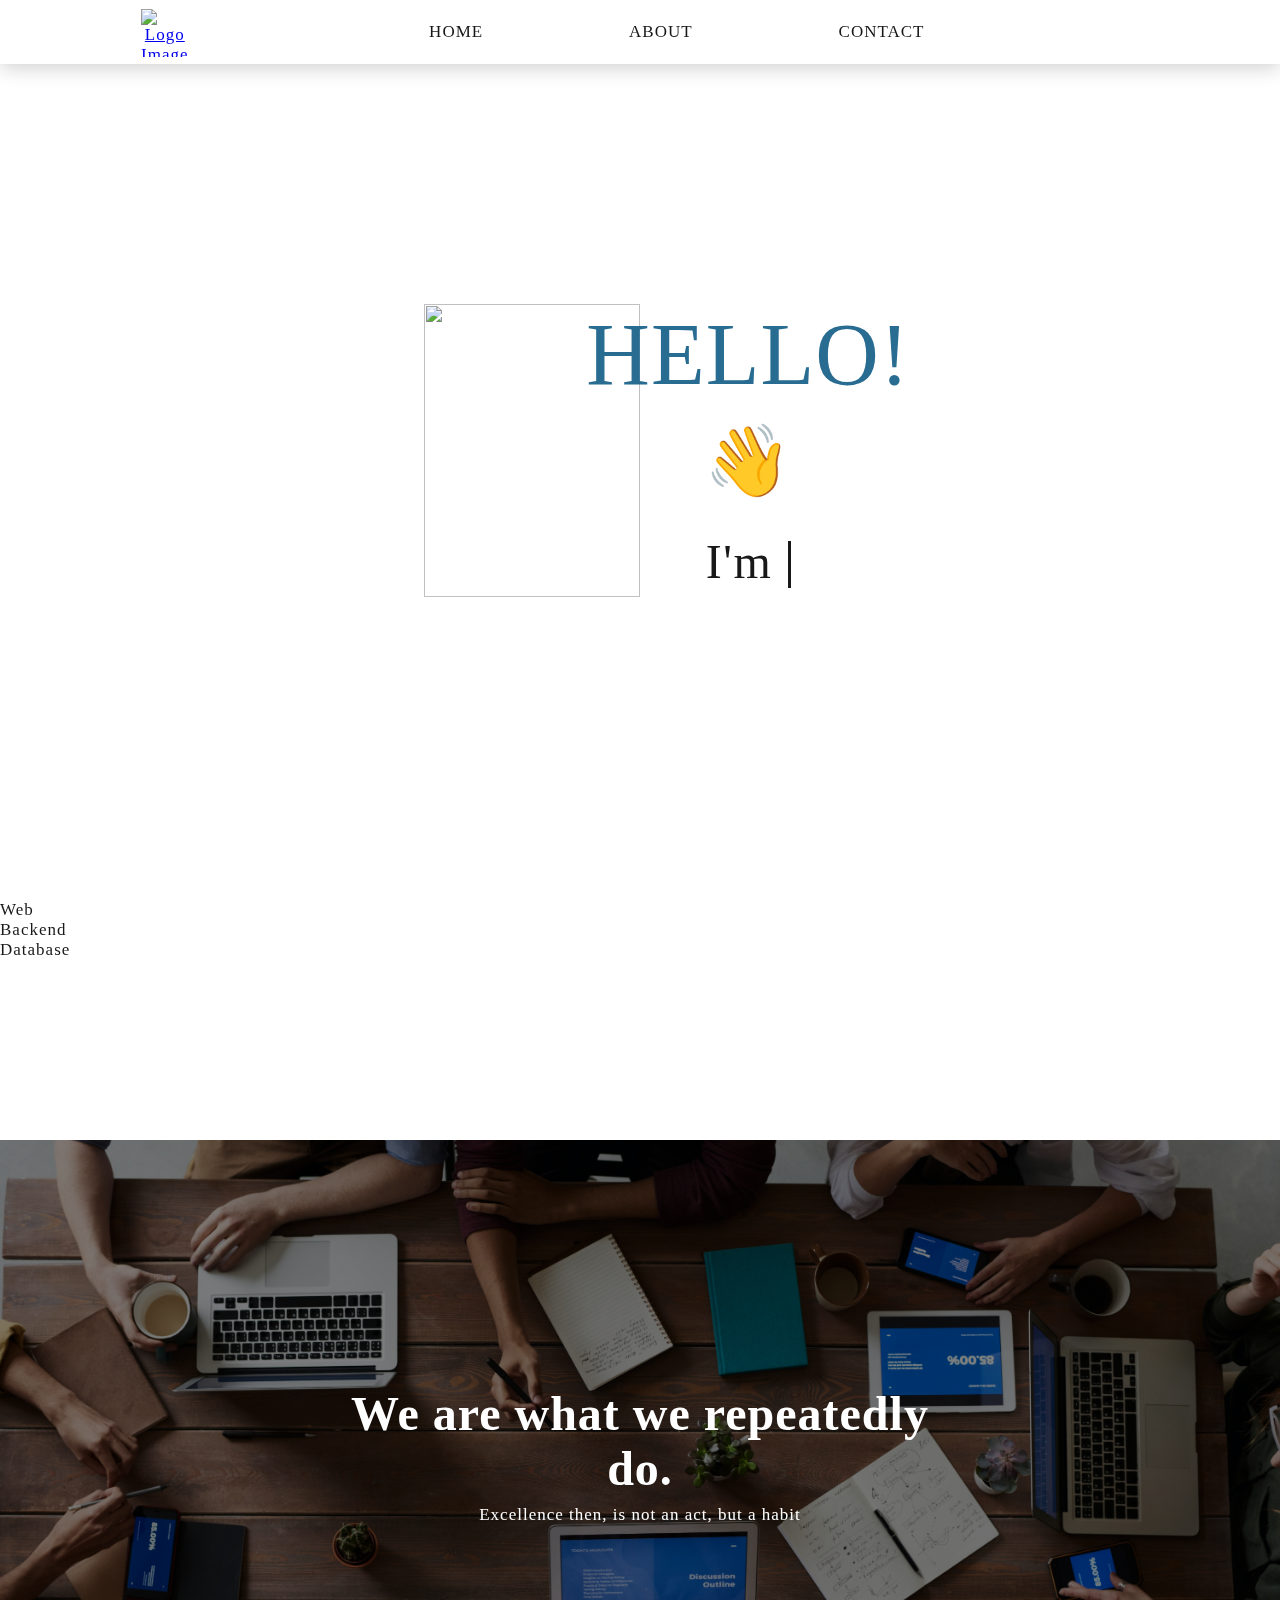
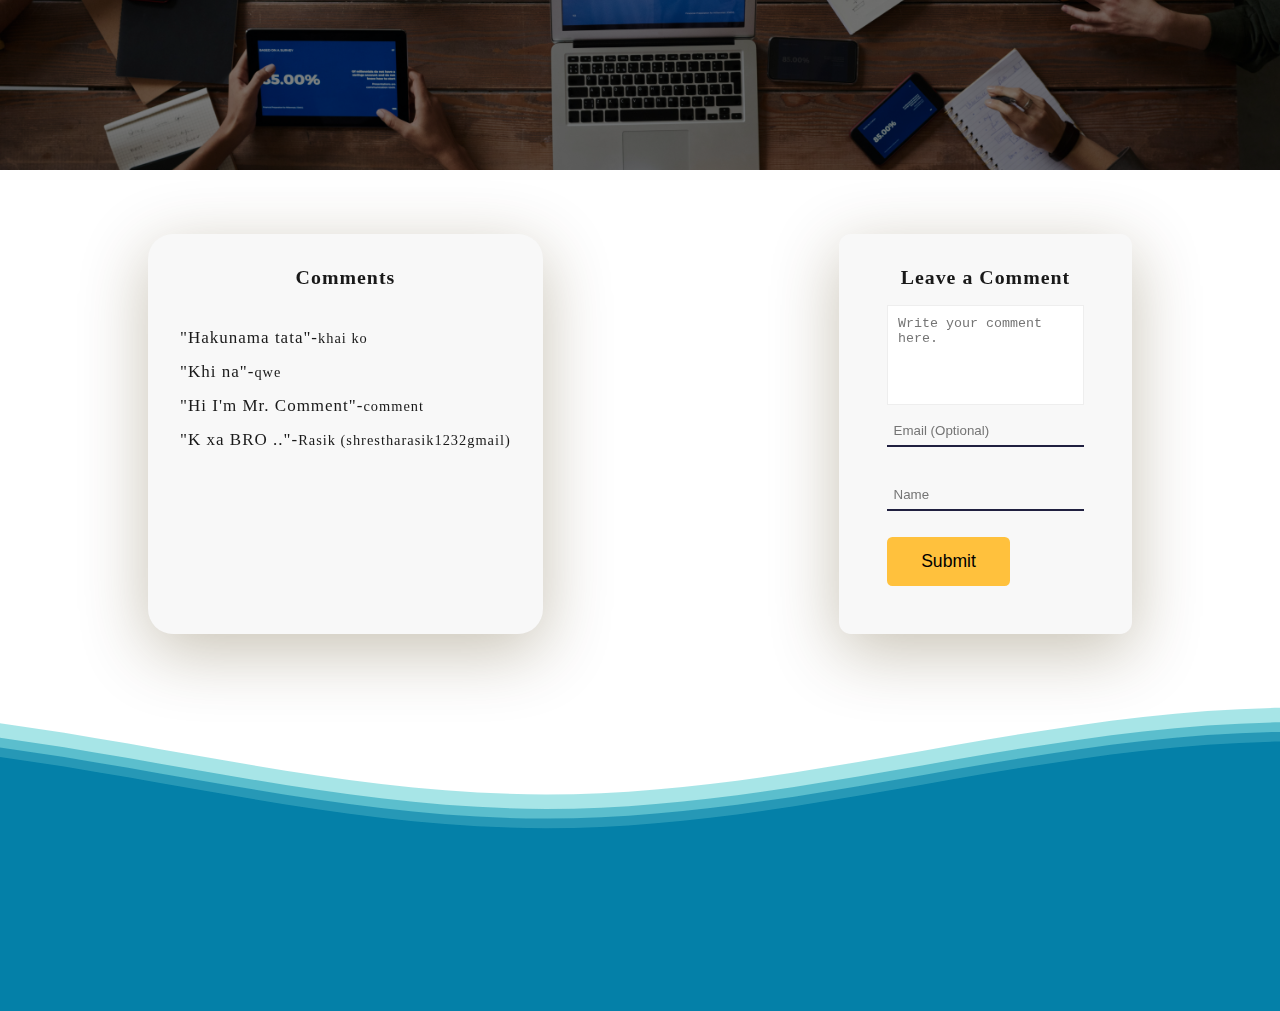
==== commit cab25e19: "a" ====
--- a/index.html
+++ b/index.html
@@ -5,12 +5,17 @@
   <meta charset="UTF-8">
   <meta http-equiv="X-UA-Compatible" content="IE=edge">
   <meta name="viewport" content="width=device-width, initial-scale=1.0">
+  <meta name="description" content="Meet Sharan Shakya, a web developer based in Kathmandu, Nepal. Not only is he a skilled developer, but he also has a passion for fitness and weightlifting. In his free time, you can find him hitting the gym and pushing himself to new limits.">
+  <meta name="keywords" content="Sharan,Sharan Shakya,Website in Nepal,website nepal,nepal,Web developer,Web development,Website design,Website development,Kathmandu web developer,Nepal web developer,Website developer,Web design,Web developer Nepal,Website development Kathmandu,Web development Nepal,Web designer,Web development services,Website creator,Professional web developer,Website development company,Website creator Nepal,Web development company,Website developer Nepal,Website design services">
+  <meta name="author" content="Sharan SHakya">
   <link rel="stylesheet" href="index.css">
   <link rel="stylesheet" href="navbar/nav.css">
   <link rel="stylesheet" href="particlejs/particle.css">
   <link rel="icon" type="image/x-icon" href="logo.svg">
-  <link rel="stylesheet" href="https://cdnjs.cloudflare.com/ajax/libs/font-awesome/4.7.0/css/font-awesome.min.css">
-
+
+  <link rel="stylesheet" href="https://cdnjs.cloudflare.com/ajax/libs/font-awesome/6.2.1/css/all.min.css"
+    integrity="sha512-MV7K8+y+gLIBoVD59lQIYicR65iaqukzvf/nwasF0nqhPay5w/9lJmVM2hMDcnK1OnMGCdVK+iQrJ7lzPJQd1w=="
+    crossorigin="anonymous" referrerpolicy="no-referrer" />
 
 
   <title>Sharan Shakya</title>
@@ -20,7 +25,7 @@
   <div id="particles-js"></div>
   <!-- backgroud particles.js container -->
 
-
+<h1 style="display: none;">Meet Sharan Shakya, a web developer based in Kathmandu, Nepal. Not only is he a skilled developer, but he also has a passion for fitness and weightlifting. In his free time, you can find him hitting the gym and pushing himself to new limits.</h1>
   <nav id="navbar">
     <div class="logo">
       <a href="/"><img src="logo.svg" alt="Logo Image"></a>
@@ -40,7 +45,7 @@
     <div class="container1">
       <div class="halfcon halfht">
         <div>
-          <h1 class="worddown">HELLO!</h1><br>
+          <h1 class="worddown">HELLO!<span style="font-size:.8em;  margin: auto;">👋</span></h1><br>
           <p>I'm <span class="typed-text"></span><span class="cursor">&nbsp;</span></p>
         </div>
       </div>
@@ -49,10 +54,19 @@
   </div>
   <div id="about" style="height: 0px;"></div>
 
+  <div class="threetile">
+    <div class="card"><i class="fa-solid fa-code fa1 tooltip"></i><span class="cardtext">Web</span></div>
+    <div class="card"><i class="fa-brands fa-node-js fa1"></i>
+      <span class="cardtext">Backend</span>
+    </div>
+    <div class="card"><i class="fa-solid fa-database fa1"></i><span class="cardtext">Database</span></div>
+
+  </div>
+
   <div class="cont1">
     <img src="/image1.jpg" class="hero-image">
     <div class="hero-text">
-      <h1 class="hero-h1">We are what we repeatedly do.</h1>
+      <h3 class="hero-h1">We are what we repeatedly do.</h3>
       <p>Excellence then, is not an act, but a habit</p>
     </div>
   </div>
@@ -104,33 +118,36 @@
 
 
   <!--Waves Container-->
-<div>
-  <svg class="waves" xmlns="http://www.w3.org/2000/svg" xmlns:xlink="http://www.w3.org/1999/xlink"
-  viewBox="0 24 150 28" preserveAspectRatio="none" shape-rendering="auto">
-  <defs>
-  <path id="gentle-wave" d="M-160 44c30 0 58-18 88-18s 58 18 88 18 58-18 88-18 58 18 88 18 v44h-352z" />
-  </defs>
-  <g class="parallax">
-  <use xlink:href="#gentle-wave" x="48" y="0" fill="rgba(36,190,196,.4)" />
-  <use xlink:href="#gentle-wave" x="48" y="3" fill="rgba(15,152,180,0.5)" />
-  <use xlink:href="#gentle-wave" x="48" y="5" fill="rgba(4,128,168,.6)" />
-
-  <use xlink:href="#gentle-wave" x="48" y="7" fill="#0480a8" />
-  </g>
-  </svg>
+  <div>
+    <svg class="waves" xmlns="http://www.w3.org/2000/svg" xmlns:xlink="http://www.w3.org/1999/xlink"
+      viewBox="0 24 150 28" preserveAspectRatio="none" shape-rendering="auto">
+      <defs>
+        <path id="gentle-wave" d="M-160 44c30 0 58-18 88-18s 58 18 88 18 58-18 88-18 58 18 88 18 v44h-352z" />
+      </defs>
+      <g class="parallax">
+        <use xlink:href="#gentle-wave" x="48" y="0" fill="rgba(36,190,196,.4)" />
+        <use xlink:href="#gentle-wave" x="48" y="3" fill="rgba(15,152,180,0.5)" />
+        <use xlink:href="#gentle-wave" x="48" y="5" fill="rgba(4,128,168,.6)" />
+
+        <use xlink:href="#gentle-wave" x="48" y="7" fill="#0480a8" />
+      </g>
+    </svg>
   </div>
   <!--Waves end-->
-  
+
   </div>
   <!--Header ends-->
-  
+
   <!--Content starts-->
   <div class="wavecontent footerwave">
-      <a href="https://www.facebook.com/sharan.shakya.988" target="_blank" rel="noopener noreferrer"><i class="fa fa-facebook fa-2x"> </i></a>
-      <a  href="https://www.linkedin.com/in/sharan-shakya-2a991a253/" target="_blank" rel="noopener noreferrer"> <i class="fa fa-linkedin fa-2x"></i></a>
-      <a href="https://l.facebook.com/l.php?u=https%3A%2F%2Finstagram.com%2Fsaran_shakya%3Figshid%3DYmMyMTA2M2Y%253D%26fbclid%3DIwAR3AWyLktVV91XzrCNL2SA-cSX_qr44mmFfyGIPhiyd38kD4BH1JWiRJEtk&h=AT3sZQDgfpwNe_PKlQQWfd-645g--vVTyDCOpM6fXVLVQYco8vTnBP4j1cLEjnzeR4g_JCmL1xZ5KYlZVB3CToIf7IX9SzSdr5lQ_5FsywY5Wpe92niqMSsQ7PNzlhlbo3VeFQ" target="_blank" rel="noopener noreferrer">
-        <i class="fa fa-instagram fa-2x"></i></a>
-     </div>
+    <a href="https://www.facebook.com/sharan.shakya.988" target="_blank" rel="noopener noreferrer"><i
+        class="fa fa-brands fa-facebook-f  fa-2x"></i></a>
+    <a href="https://www.linkedin.com/in/sharan-shakya-2a991a253/" target="_blank" rel="noopener noreferrer"> <i
+        class="fa-brands fa-linkedin-in fa-2x fa"></i></a>
+    <a href="https://l.facebook.com/l.php?u=https%3A%2F%2Finstagram.com%2Fsaran_shakya%3Figshid%3DYmMyMTA2M2Y%253D%26fbclid%3DIwAR3AWyLktVV91XzrCNL2SA-cSX_qr44mmFfyGIPhiyd38kD4BH1JWiRJEtk&h=AT3sZQDgfpwNe_PKlQQWfd-645g--vVTyDCOpM6fXVLVQYco8vTnBP4j1cLEjnzeR4g_JCmL1xZ5KYlZVB3CToIf7IX9SzSdr5lQ_5FsywY5Wpe92niqMSsQ7PNzlhlbo3VeFQ"
+      target="_blank" rel="noopener noreferrer">
+      <i class="fa fa-brands fa-instagram fa-2x"></i>
+  </div>
   <!--Content ends-->
 
 
--- a/index.css
+++ b/index.css
@@ -294,7 +294,7 @@
 
     body {
         font-weight: 300;
-        font-size: 17px;
+        font-size: .8em;
     }
     .container1 {
         flex-direction: column;
@@ -310,7 +310,7 @@
     }
 
     .halfht2 {
-        height: 80vh;
+        height: 70vh;
     }
 
     .worddown {
@@ -409,7 +409,7 @@
   
   .wavecontent {
     position:relative;
-    height:30vh;
+    height:20vh;
     text-align:center;
     background-color: #0480a8;
     t
@@ -447,11 +447,11 @@
   /*Shrinking for mobile*/
   @media (max-width: 768px) {
     .waves {
-      height:50x;
+      height:40px;
       min-height:40px;
     }
     .wavecontent {
-      height:30vh;
+      height:20vh;
     }
   
   }
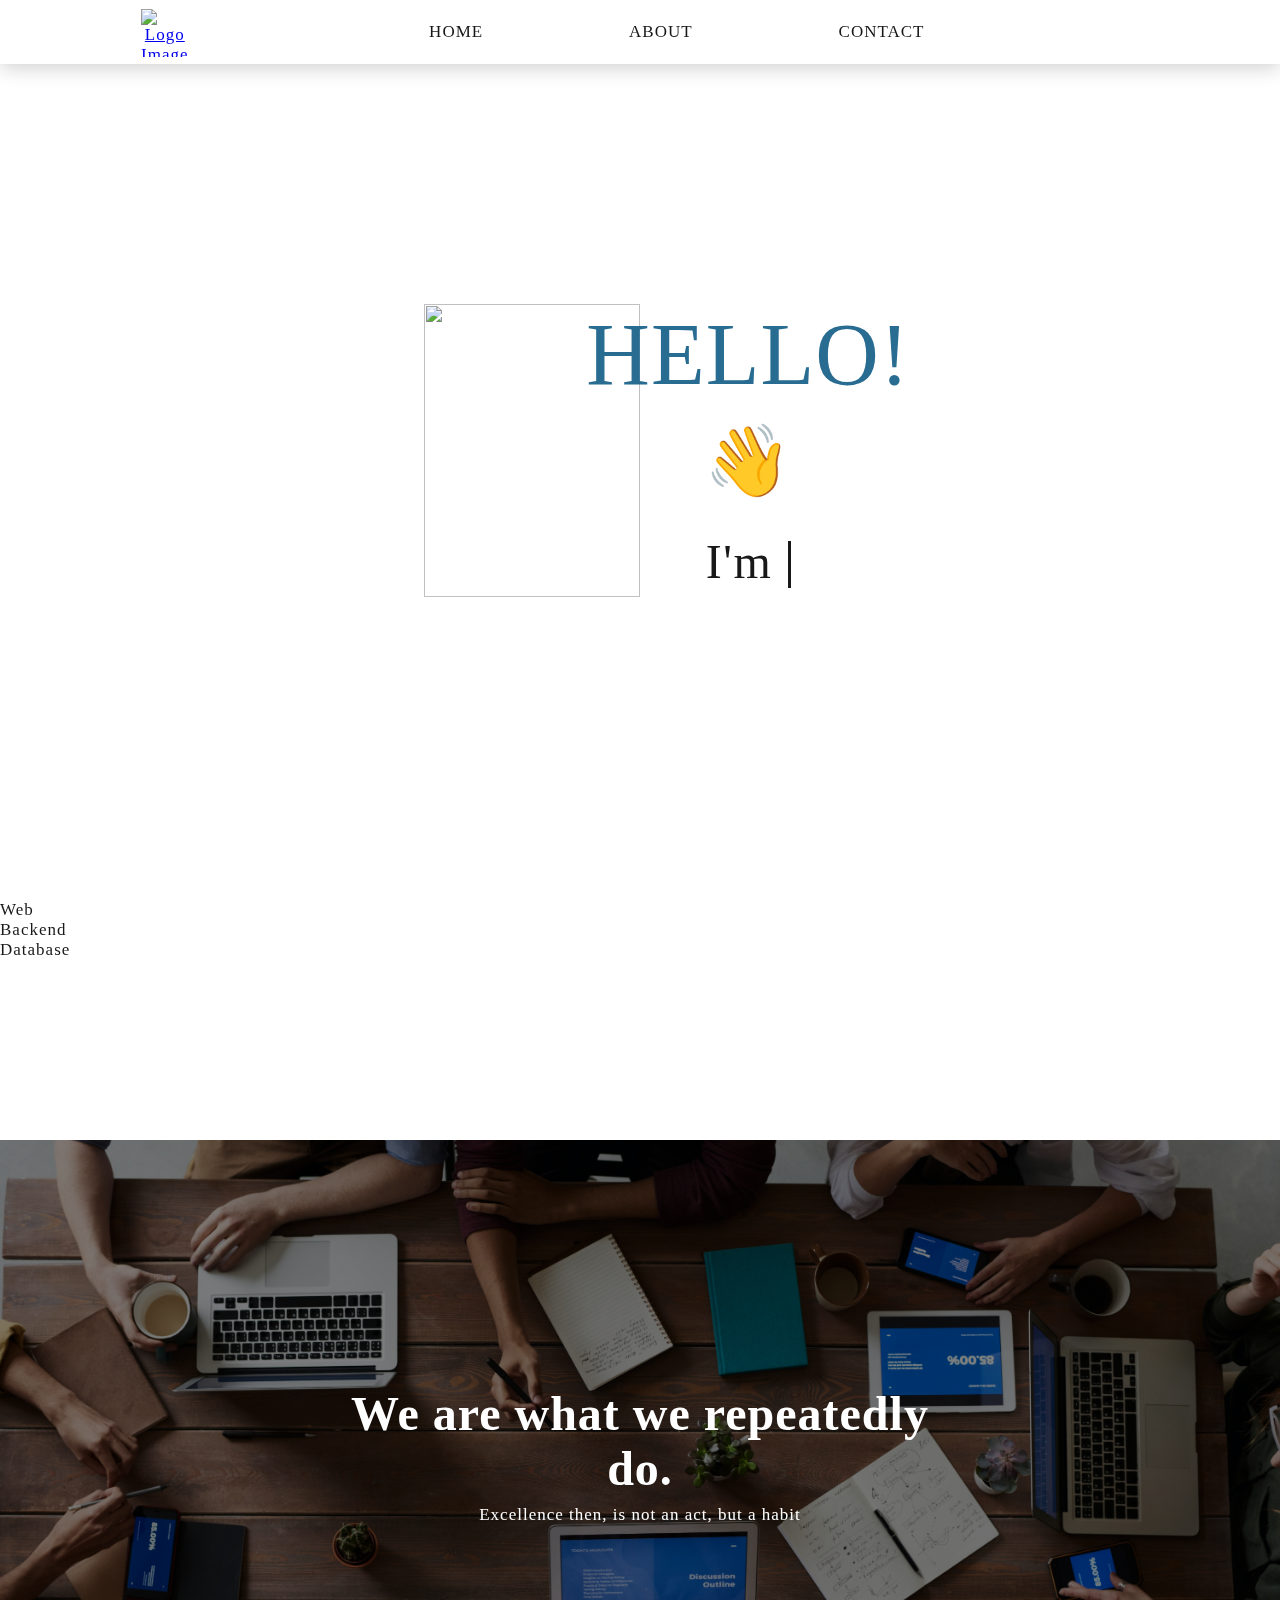
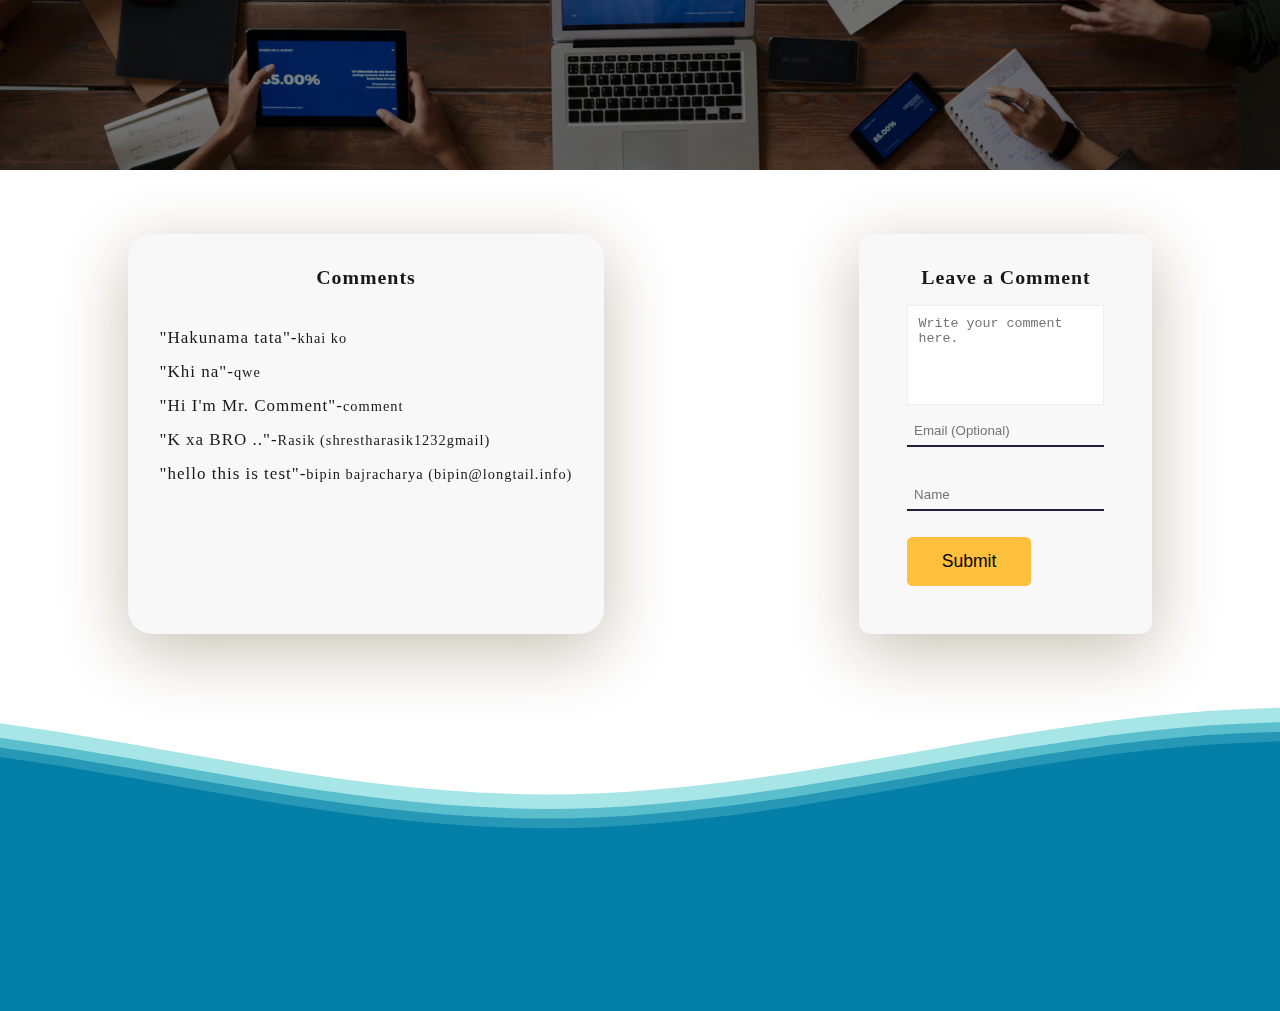
==== commit b9ade05d: "updated" ====
--- a/index.html
+++ b/index.html
@@ -5,8 +5,8 @@
   <meta charset="UTF-8">
   <meta http-equiv="X-UA-Compatible" content="IE=edge">
   <meta name="viewport" content="width=device-width, initial-scale=1.0">
-  <meta name="description" content="Meet Sharan Shakya, a web developer based in Kathmandu, Nepal. Not only is he a skilled developer, but he also has a passion for fitness and weightlifting. In his free time, you can find him hitting the gym and pushing himself to new limits.">
-  <meta name="keywords" content="Sharan,Sharan Shakya,Website in Nepal,website nepal,nepal,Web developer,Web development,Website design,Website development,Kathmandu web developer,Nepal web developer,Website developer,Web design,Web developer Nepal,Website development Kathmandu,Web development Nepal,Web designer,Web development services,Website creator,Professional web developer,Website development company,Website creator Nepal,Web development company,Website developer Nepal,Website design services">
+  <meta name="description" content="Unleashing the Power of Web Development: A Kathmandu-based Developer's Perspective by Sharan Shakya">
+  <meta name="keywords" content="Sharan,Sharan Shakya,Website in Nepal,website nepal,nepal,Web developer,Web development,Website design,Website development,Kathmandu web developer,Nepal web developer,Website developer,Web design,Web developer Nepal,Website development Kathmandu,Web development Nepal,Web designer,Web development services,Website creator,Professional web developer,Website development company,Website creator Nepal,Web development company,Website developer Nepal,Website design services,Web development services Nepal,Web design Nepal,Custom web development,E-commerce website development,Responsive website design,Website maintenance services,Website optimization,Wordpress developer,Web development company Kathmandu,Professional website design,Website redesign services,Website migration services,Web development portfolio,Web development tutorials,Website development process,Website hosting services,Website security services,Website analytics and tracking,Website analytics services,Website performance optimization">
   <meta name="author" content="Sharan SHakya">
   <link rel="stylesheet" href="index.css">
   <link rel="stylesheet" href="navbar/nav.css">
@@ -90,6 +90,9 @@
         </p>
         <p>
           "K xa BRO .."-<span style="font-size: 0.9rem;">Rasik (shrestharasik1232gmail)</span>
+        </p>
+        <p>
+          "hello this is test"-<span style="font-size: 0.9rem;">bipin bajracharya (bipin@longtail.info)</span>
         </p>
       </div>
     </div>
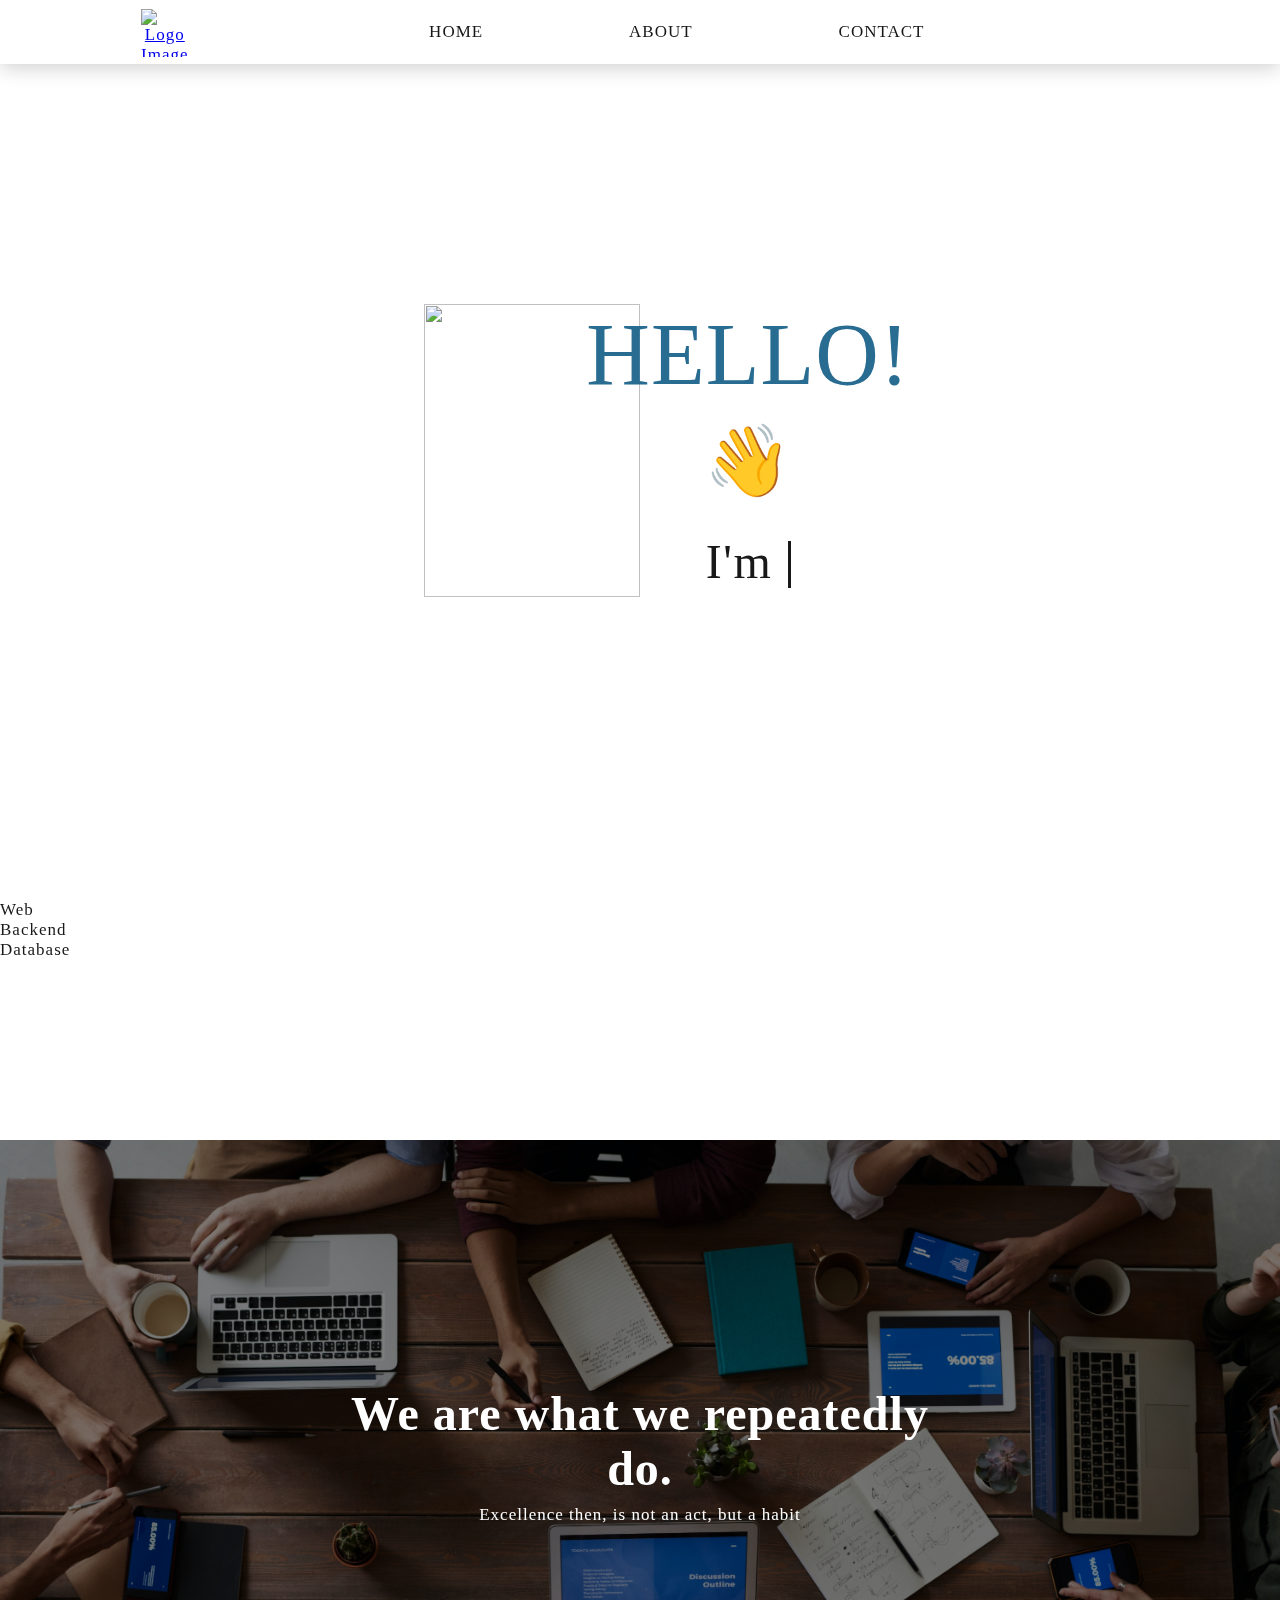
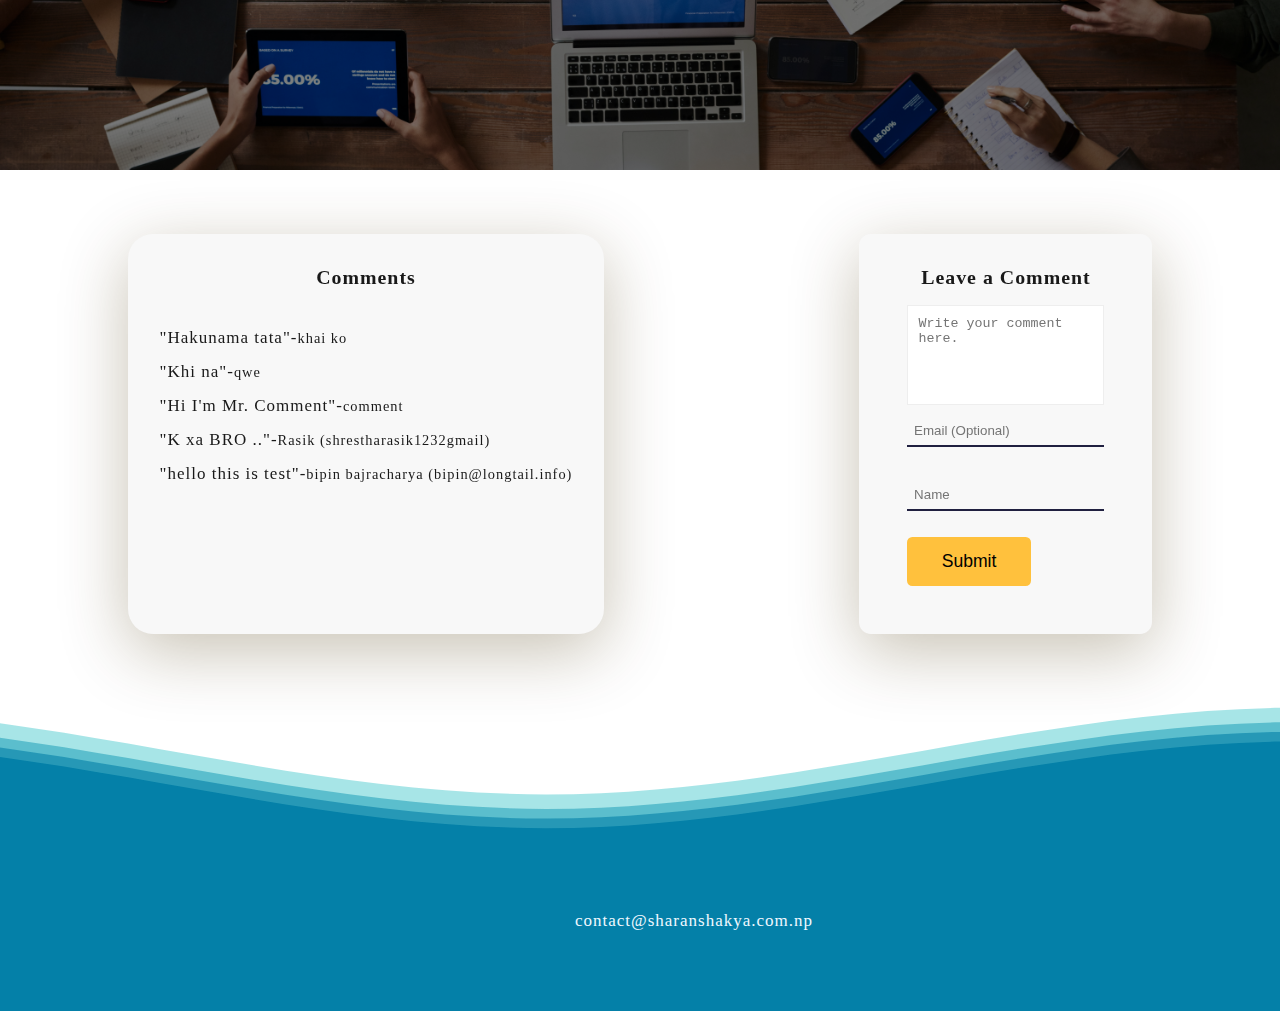
==== commit 80b6fefb: "[added] googel analytics" ====
--- a/index.html
+++ b/index.html
@@ -16,7 +16,15 @@
   <link rel="stylesheet" href="https://cdnjs.cloudflare.com/ajax/libs/font-awesome/6.2.1/css/all.min.css"
     integrity="sha512-MV7K8+y+gLIBoVD59lQIYicR65iaqukzvf/nwasF0nqhPay5w/9lJmVM2hMDcnK1OnMGCdVK+iQrJ7lzPJQd1w=="
     crossorigin="anonymous" referrerpolicy="no-referrer" />
-
+  <!-- Google tag (gtag.js) -->
+  <script async src="https://www.googletagmanager.com/gtag/js?id=G-13CDCD6PSL"></script>
+  <script>
+    window.dataLayer = window.dataLayer || [];
+    function gtag(){dataLayer.push(arguments);}
+    gtag('js', new Date());
+  
+    gtag('config', 'G-13CDCD6PSL');
+  </script>
 
   <title>Sharan Shakya</title>
 </head>
@@ -142,14 +150,17 @@
   <!--Header ends-->
 
   <!--Content starts-->
-  <div class="wavecontent footerwave">
+  <div class="wavecontent footerwave" id="contact">
+
     <a href="https://www.facebook.com/sharan.shakya.988" target="_blank" rel="noopener noreferrer"><i
         class="fa fa-brands fa-facebook-f  fa-2x"></i></a>
     <a href="https://www.linkedin.com/in/sharan-shakya-2a991a253/" target="_blank" rel="noopener noreferrer"> <i
         class="fa-brands fa-linkedin-in fa-2x fa"></i></a>
     <a href="https://l.facebook.com/l.php?u=https%3A%2F%2Finstagram.com%2Fsaran_shakya%3Figshid%3DYmMyMTA2M2Y%253D%26fbclid%3DIwAR3AWyLktVV91XzrCNL2SA-cSX_qr44mmFfyGIPhiyd38kD4BH1JWiRJEtk&h=AT3sZQDgfpwNe_PKlQQWfd-645g--vVTyDCOpM6fXVLVQYco8vTnBP4j1cLEjnzeR4g_JCmL1xZ5KYlZVB3CToIf7IX9SzSdr5lQ_5FsywY5Wpe92niqMSsQ7PNzlhlbo3VeFQ"
       target="_blank" rel="noopener noreferrer">
-      <i class="fa fa-brands fa-instagram fa-2x"></i>
+      <i class="fa fa-brands fa-instagram fa-2x"></i></a>
+      <span style="color: aliceblue;">	contact@sharanshakya.com.np</span>
+
   </div>
   <!--Content ends-->
 
@@ -255,4 +266,4 @@
   </script>
 </body>
 
-</html>+</html>
